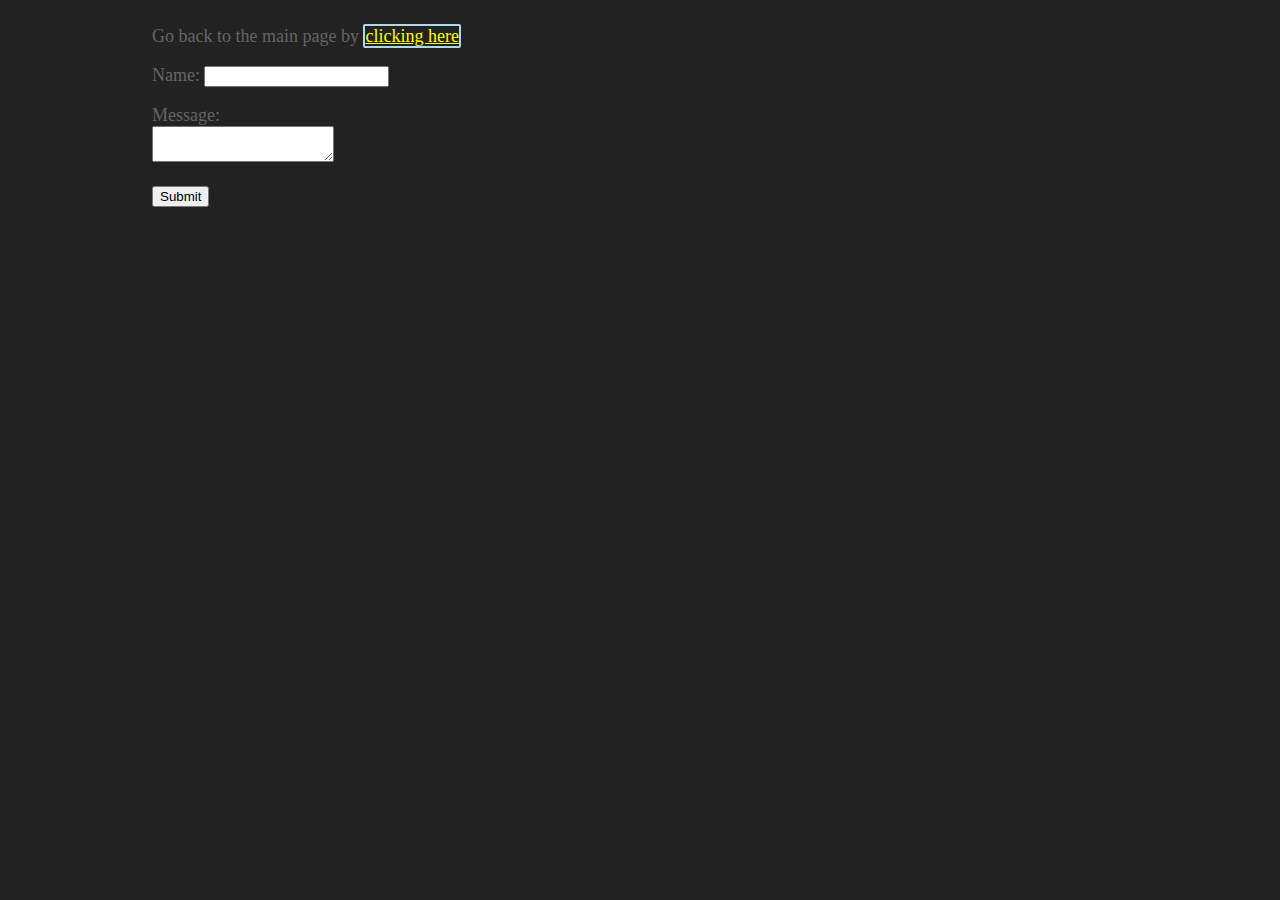
==== form.html @ 7b5ddd2f "Initial commit" ====
<!DOCTYPE html>
<html lang="en">
<head>
	<meta charset="UTF-8">
	<meta name="viewport" content="width=device-width, initial-scale=1.0">
	<meta http-equiv="X-UA-Compatible" content="ie=edge">
	<title>Assignment #08 | Contact Form</title>
	<link rel="stylesheet" href="main.css">
</head>
<body>
	Go back to the main page by <a href="index.html">clicking here</a>
	<!-- This form doesn't actually go anywhere - don't worry about that, 
		just fix the accessibility-related issues! -->
	<form>
		<p>Name: <input id="name" type="text"></p>
		<p>Message:<br><textarea id="message"></textarea></p>
		<p><button>Submit</button></p>
	</form>
</body>
</html>
---- main.css ----
body {
	background-color: #222222;
	color: #666666;
	font-size: 18px;
	padding: 1em 8em;
}

header, main {
	margin: 1.5em;
	padding: 1em;
}

header {
	text-align: center;
}

a:link, a:visited, a:active {
	border: 2px solid lightblue;
	border-radius: 2px;
	color: #ffff00;
}

a:hover {
	background-color: #ffff00;
	color: #ffaa50;
}

table {
	border-spacing: 0;
	border-collapse: separate;
}

table td {
	background-color: #dd0000;
	border: 1px solid #000000;
	color: #ffaa50;
	margin: 0;
	padding: .5em;
}

table tr {
	margin: 0;
	padding: 0;
}

.large-text {
	font-size: 2.5em;
}

.medium-text {
	font-size: 1.75em;
}

.favorite-thing {
	background-color: #ffffff;
	color: #000000;
	margin: 1.5em 0;
	padding: 1em;
}
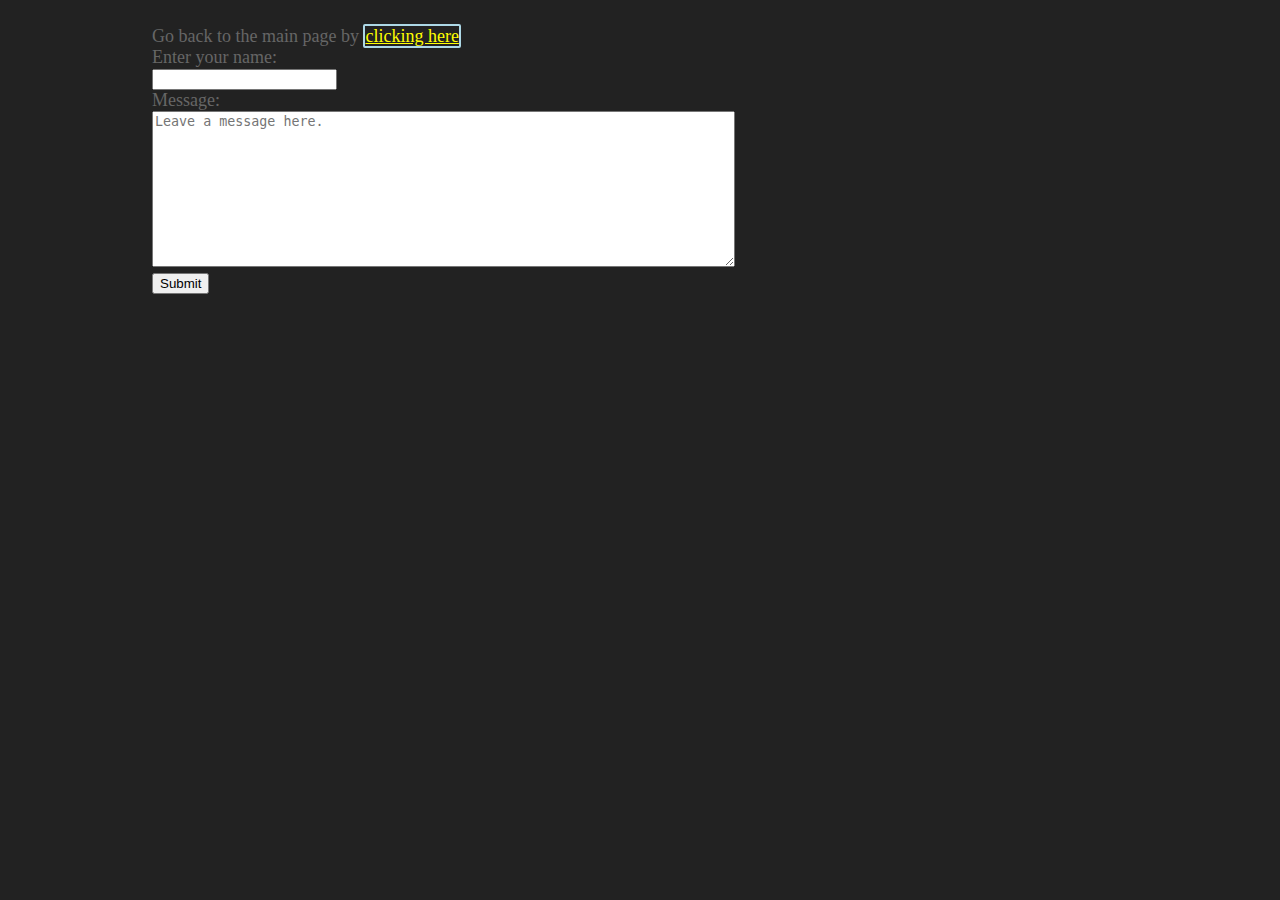
==== commit 583562af: "Update form.html" ====
--- a/form.html
+++ b/form.html
@@ -1,20 +1,25 @@
 <!DOCTYPE html>
 <html lang="en">
+
 <head>
 	<meta charset="UTF-8">
 	<meta name="viewport" content="width=device-width, initial-scale=1.0">
 	<meta http-equiv="X-UA-Compatible" content="ie=edge">
-	<title>Assignment #08 | Contact Form</title>
+	<title>Assignment 8 | Contact Form</title>
 	<link rel="stylesheet" href="main.css">
 </head>
+
 <body>
 	Go back to the main page by <a href="index.html">clicking here</a>
 	<!-- This form doesn't actually go anywhere - don't worry about that, 
 		just fix the accessibility-related issues! -->
-	<form>
-		<p>Name: <input id="name" type="text"></p>
-		<p>Message:<br><textarea id="message"></textarea></p>
-		<p><button>Submit</button></p>
+	<form id="submit" action="index.html" method="post">
+		<label for="name">Enter your name:</label><br>
+		<input name="name" id="name" required><br>
+		<label for="message">Message:</label><br>
+		<textarea name="message" id="message" cols="70" rows="10" placeholder="Leave a message here."></textarea><br>
+		<input class="submit" type="submit" id="button" value="Submit">
 	</form>
 </body>
+
 </html>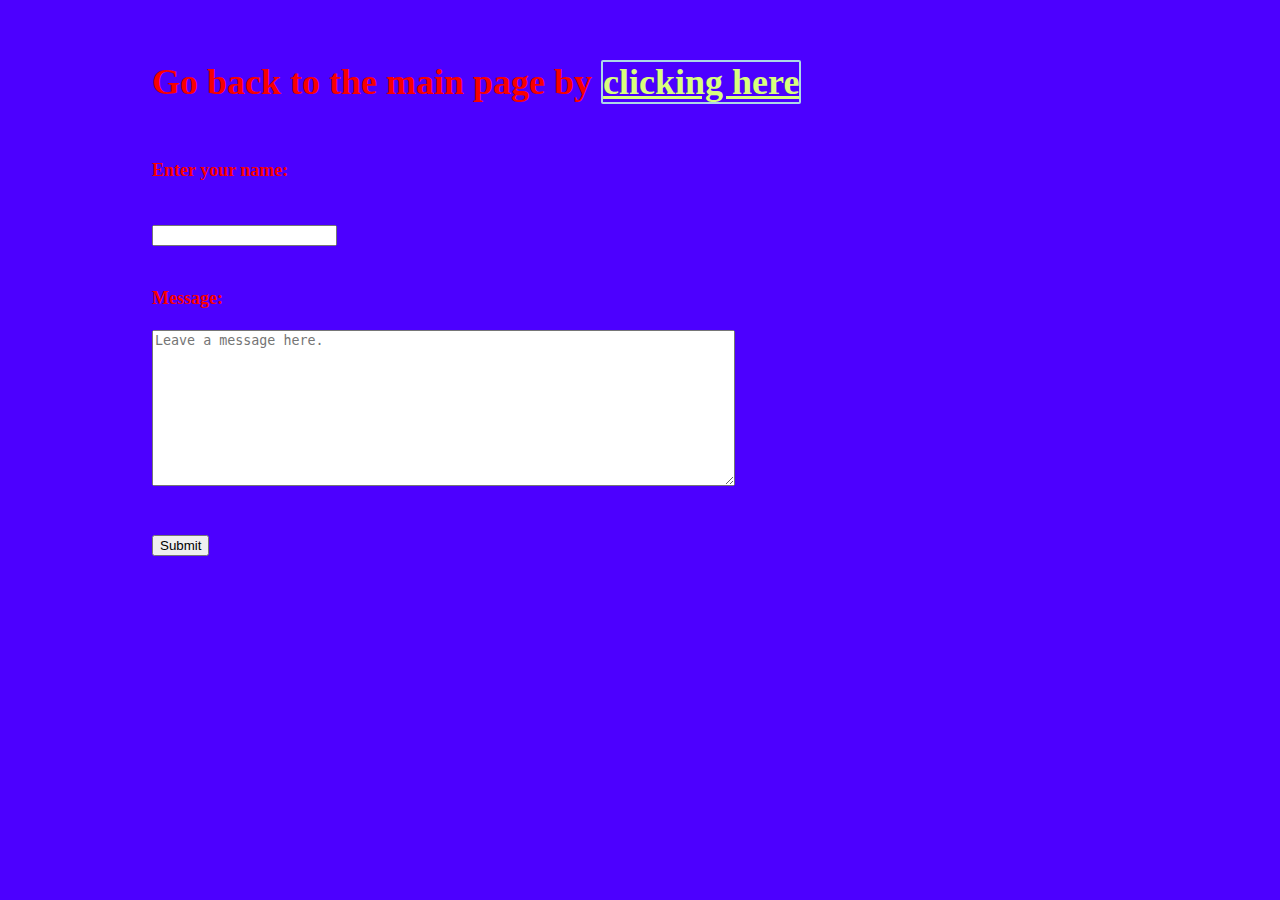
==== commit 7b6c781d: "Update form.html" ====
--- a/form.html
+++ b/form.html
@@ -5,18 +5,18 @@
 	<meta charset="UTF-8">
 	<meta name="viewport" content="width=device-width, initial-scale=1.0">
 	<meta http-equiv="X-UA-Compatible" content="ie=edge">
-	<title>Assignment 8 | Contact Form</title>
+	<title>Contact Form | Assingment 8</title>
 	<link rel="stylesheet" href="main.css">
 </head>
 
 <body>
-	Go back to the main page by <a href="index.html">clicking here</a>
+	<h1>Go back to the main page by <a href="index.html">clicking here</a></h1>
 	<!-- This form doesn't actually go anywhere - don't worry about that, 
 		just fix the accessibility-related issues! -->
 	<form id="submit" action="index.html" method="post">
-		<label for="name">Enter your name:</label><br>
+		<label for="name"><b>Enter your name:</b></label><br>
 		<input name="name" id="name" required><br>
-		<label for="message">Message:</label><br>
+		<label for="message"><b>Message:</b></label><br>
 		<textarea name="message" id="message" cols="70" rows="10" placeholder="Leave a message here."></textarea><br>
 		<input class="submit" type="submit" id="button" value="Submit">
 	</form>
--- a/main.css
+++ b/main.css
@@ -1,8 +1,13 @@
 body {
-	background-color: #222222;
-	color: #666666;
+	background-color: #4c00ff;
+	color: #f80000;
 	font-size: 18px;
 	padding: 1em 8em;
+	line-height: 4rem;
+}
+
+p {
+	text-indent: 2rem;
 }
 
 header, main {
@@ -10,17 +15,18 @@
 	padding: 1em;
 }
 
-header {
+header, h2, h3, h4 {
 	text-align: center;
+	font-size: 2.5rem !important;
 }
 
 a:link, a:visited, a:active {
 	border: 2px solid lightblue;
 	border-radius: 2px;
-	color: #ffff00;
+	color: #d8ff7d;
 }
 
-a:hover {
+a:hover, a:focus {
 	background-color: #ffff00;
 	color: #ffaa50;
 }
@@ -33,7 +39,7 @@
 table td {
 	background-color: #dd0000;
 	border: 1px solid #000000;
-	color: #ffaa50;
+	color: #1fff01;
 	margin: 0;
 	padding: .5em;
 }
@@ -43,16 +49,15 @@
 	padding: 0;
 }
 
-.large-text {
-	font-size: 2.5em;
-}
-
-.medium-text {
-	font-size: 1.75em;
+.center {
+	display: block;
+    margin-left: auto;
+    margin-right: auto;
+    width: %;
 }
 
 .favorite-thing {
-	background-color: #ffffff;
+	background-color: #ff0000;
 	color: #000000;
 	margin: 1.5em 0;
 	padding: 1em;
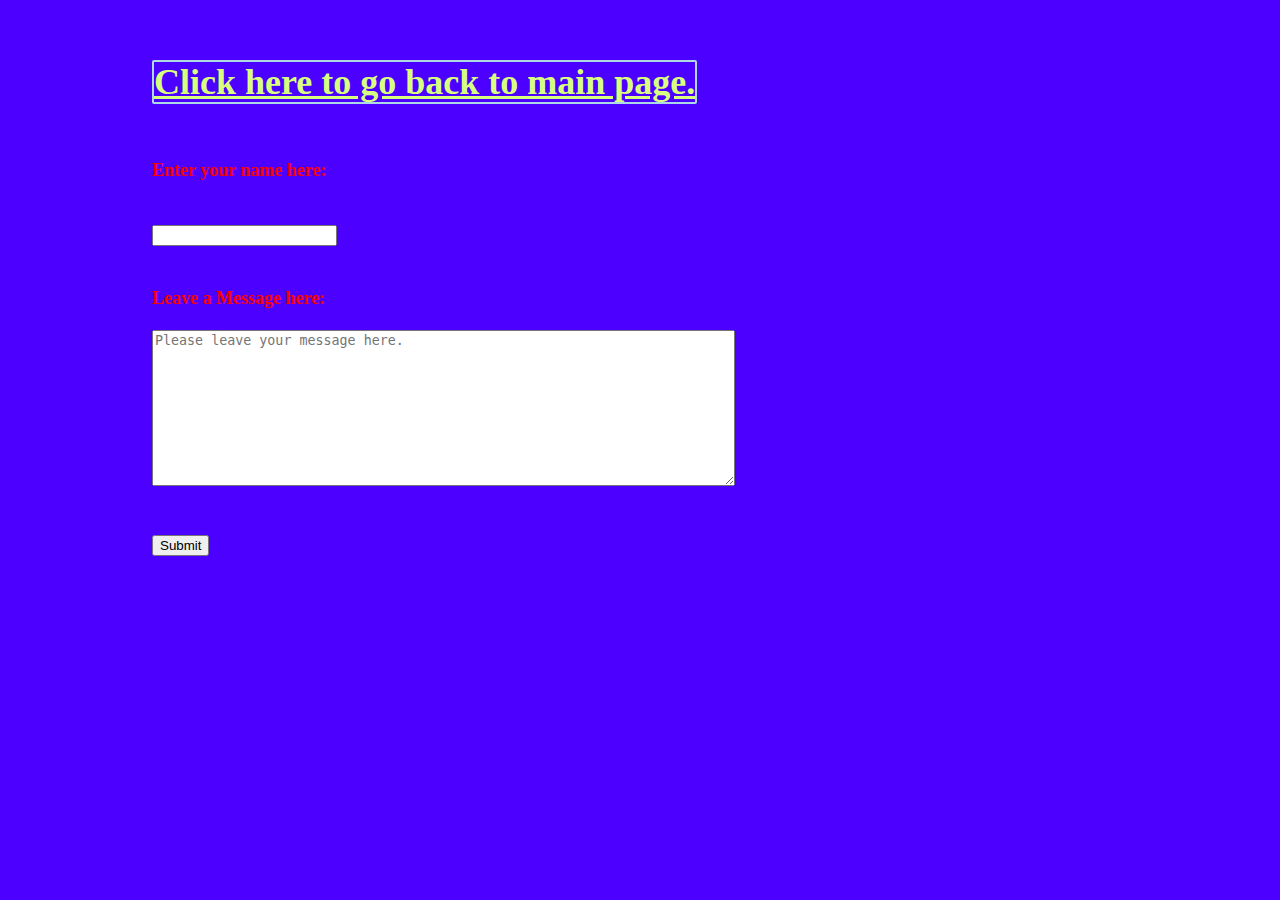
==== commit 0611f898: "Update form.html" ====
--- a/form.html
+++ b/form.html
@@ -10,14 +10,15 @@
 </head>
 
 <body>
-	<h1>Go back to the main page by <a href="index.html">clicking here</a></h1>
+	<h1><a href="index.html">Click here to go back to main page.</a></h1>
 	<!-- This form doesn't actually go anywhere - don't worry about that, 
 		just fix the accessibility-related issues! -->
 	<form id="submit" action="index.html" method="post">
-		<label for="name"><b>Enter your name:</b></label><br>
+		<label for="name"><b>Enter your name here:</b></label><br>
 		<input name="name" id="name" required><br>
-		<label for="message"><b>Message:</b></label><br>
-		<textarea name="message" id="message" cols="70" rows="10" placeholder="Leave a message here."></textarea><br>
+		<label for="message"><b>Leave a Message here:</b></label><br>
+		<textarea name="message" id="message" cols="70" rows="10"
+			placeholder="Please leave your message here."></textarea><br>
 		<input class="submit" type="submit" id="button" value="Submit">
 	</form>
 </body>
